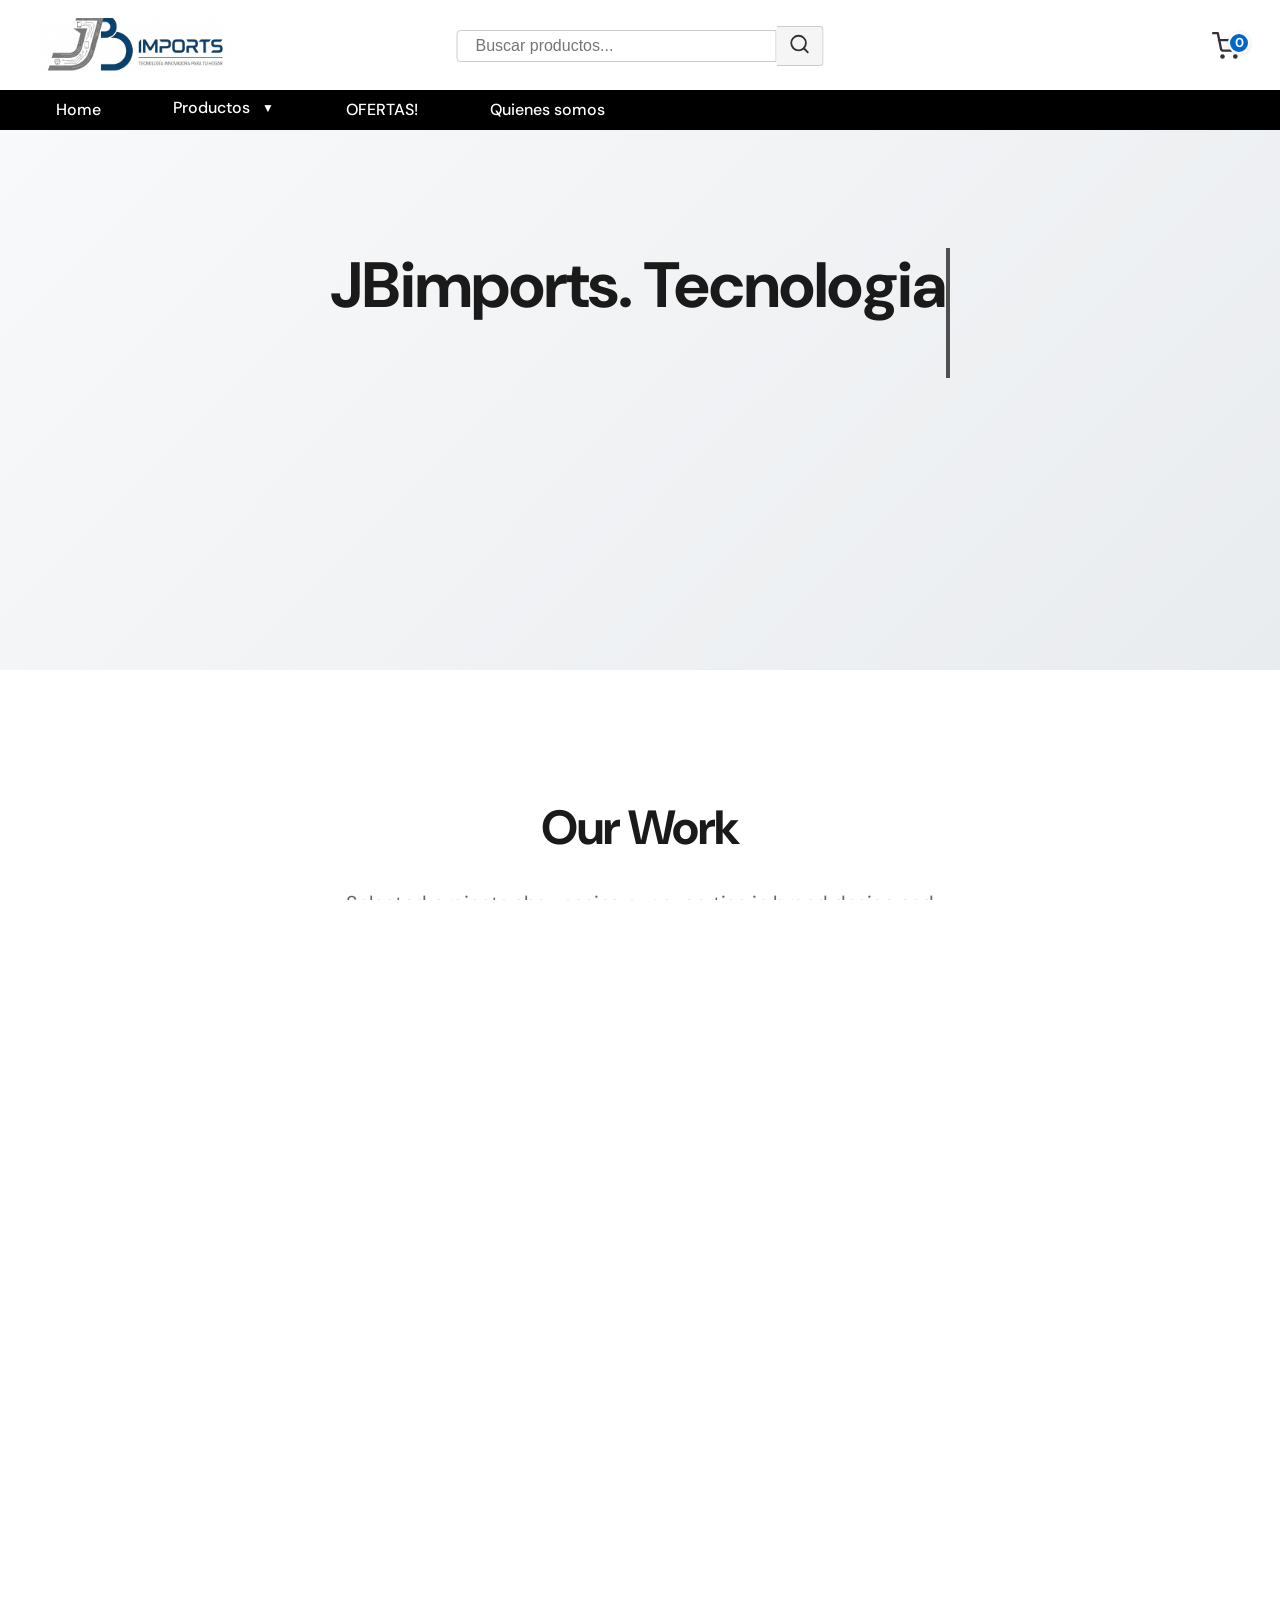
==== index.html @ 5b698f26 "Primer commit: estructura inicial y menú mejorado" ====
<!DOCTYPE html>
<html lang="es">

<head>
    <meta charset="UTF-8">
    <meta name="viewport" content="width=device-width, initial-scale=1.0">
    <title>JBimports - Tecnología en tus manos</title>
    <link rel="stylesheet" href="https://cdnjs.cloudflare.com/ajax/libs/normalize.css/8.0.1/normalize.min.css">
    <link rel="stylesheet" href="https://fonts.googleapis.com/css2?family=DM+Sans:wght@400;500;700&display=swap">
    <!-- AOS - Animate On Scroll Library -->
    <link rel="stylesheet" href="https://cdnjs.cloudflare.com/ajax/libs/aos/2.3.4/aos.min.css" />
    <link rel="stylesheet" href="./assets/css/custom-extracted.css">
</head>

<body>
    <!-- Header -->
    <header>
        <div class="header-top">
            <div class="logo" style="overflow: hidden; height: 56px; display: flex; align-items: center;">
                <img src="./assets/img/logotest5.png" alt="Logo Test" style="height: 190px; max-width: 100%;">
            </div>
            <form class="search-bar" action="#" method="get">
                <input type="text" placeholder="Buscar productos..." name="q">
                <button type="submit" aria-label="Buscar">
                    <svg width="22" height="22" viewBox="0 0 24 24" fill="none" stroke="#333" stroke-width="2" stroke-linecap="round" stroke-linejoin="round"><circle cx="11" cy="11" r="8"></circle><line x1="21" y1="21" x2="16.65" y2="16.65"></line></svg>
                </button>
            </form>
            <div class="cart-icon">
                <svg width="28" height="28" viewBox="0 0 24 24" fill="none" stroke="#333" stroke-width="2" stroke-linecap="round" stroke-linejoin="round"><circle cx="9" cy="21" r="1"></circle><circle cx="20" cy="21" r="1"></circle><path d="M1 1h4l2.68 13.39a2 2 0 0 0 2 1.61h9.72a2 2 0 0 0 2-1.61l1.38-7.39H6"></path></svg>
                <span class="cart-count">0</span>
            </div>
        </div>
        <div class="header-nav">
            <nav class="nav-primary">
                <a href="#home">Home</a>
                <div class="dropdown">
                    <button class="dropbtn">Productos <span class="arrow">▼</span></button>
                    <div class="dropdown-content">
                        <div class="dropdown-submenu">
                            <button class="submenu-btn">Apple <span class="arrow">▶</span></button>
                            <div class="submenu-content">
                                <a href="#">Iphone</a>
                                <a href="#">Macbook</a>
                                <a href="#">Watch</a>
                            </div>
                        </div>
                        <div class="dropdown-submenu">
                            <button class="submenu-btn">Celulares <span class="arrow">▶</span></button>
                            <div class="submenu-content">
                                <a href="#">Samsung</a>
                                <a href="#">Motorola</a>
                                <a href="#">Xiaomi</a>
                                <a href="#">Realme</a>
                            </div>
                        </div>
                        <a href="#">Smart Home</a>
                        <a href="#">Parlantes</a>
                        <a href="#">Auriculares</a>
                        <a href="#">Consolas y videojuegos</a>
                    </div>
                </div>
                <a href="#services">OFERTAS!</a>
                <a href="#blog">Quienes somos</a>
            </nav>
        </div>
    </header>

    <!-- Hero Section -->
    <section class="hero" id="home">
        <div class="hero-content">
            <h1 id="typewriter-text" class="typewriter"></h1>
            <p id="hero-paragraph" style="opacity: 0; transform: translateY            const text = "JBimports. Tecnologia al alcance de todos.;(40px);"">Designing brands people remember</p>
            <a href="#contact" id="hero-button" class="cta-button" style="opacity: 0; transform: translateY(40px);">Let's talk</a>
        </div>
    </section>

    <!-- Projects Section -->
    <section class="projects" id="work">
        <div class="projects-header animate-on-scroll" data-aos="fade-up" data-aos-duration="1000">
            <h2>Our Work</h2>
            <p>Selected projects showcasing our expertise in brand design and digital experiences</p>
        </div>

        <div class="projects-grid">
            <div class="project-card animate-on-scroll" data-aos="fade-up" data-aos-duration="1000" data-aos-delay="100">
                <div class="project-image">
                    <img src="./assets/img/GTLZI55ZGVE3VCFVPSIBCPXTRE.webp" alt="Project">
                </div>
                <div class="project-info">
                    <div class="project-details">
                        <div class="project-category">Brand</div>
                        <h3>Visa Ready</h3>
                    </div>
                    <a href="#" class="project-link">See Full Case</a>
                </div>
            </div>

            <div class="project-card animate-on-scroll" data-aos="fade-up" data-aos-duration="1000" data-aos-delay="200">
                <div class="project-image">
                    <img src="./assets/img/JBLBoombox3Lifestyle01904x560px-(5014).webp" alt="Project">
                </div>
                <div class="project-info">
                    <div class="project-details">
                        <div class="project-category">Brand</div>
                        <h3>Salvio</h3>
                    </div>
                    <a href="#" class="project-link">See Full Case</a>
                </div>
            </div>

            <div class="project-card animate-on-scroll" data-aos="fade-up" data-aos-duration="1000" data-aos-delay="300">
                <div class="project-image">
                    <img src="./assets/img/productos-apple.webp" alt="Project">
                </div>
                <div class="project-info">
                    <div class="project-details">
                        <div class="project-category">Brand</div>
                        <h3>Exeed</h3>
                    </div>
                    <a href="#" class="project-link">See Full Case</a>
                </div>
            </div>

            <div class="project-card animate-on-scroll" data-aos="fade-up" data-aos-duration="1000" data-aos-delay="400">
                <div class="project-image">
                    <img src="./assets/img/xiaomi-14t.webp" alt="Project">
                </div>
                <div class="project-info">
                    <div class="project-details">
                        <div class="project-category">UX/UI</div>
                        <h3>Visa Card Lab</h3>
                    </div>
                    <a href="#" class="project-link">See Full Case</a>
                </div>
            </div>
        </div>
    </section>

    <!-- CTA Section -->
    <section class="cta-section">
        <h2 class="animate-on-scroll" data-aos="fade-up" data-aos-duration="1000">Ready to create something amazing?</h2>
        <a href="#contact" class="cta-button animate-on-scroll" data-aos="fade-up" data-aos-duration="1000" data-aos-delay="200">Let's Talk</a>
    </section>

    <!-- Logos Marquee -->
    <section class="logos-marquee">
        <div class="logos-container">
            <div class="logos-track">
                <!-- First set of logos -->
                <div class="logo-item">
                    <img src="assets/img/apple-icon.png" alt="Visa">
                </div>
                <div class="logo-item">
                    <img src="assets/img/jbl-2-logo-png-transparent.webp" alt="Mastercard">
                </div>
                <div class="logo-item">
                    <img src="assets/img/5699546321769097351706x1280.webp" alt="American Express">
                </div>
                <div class="logo-item">
                    <img src="assets/img/images.webp" alt="PayPal">
                </div>
                <div class="logo-item">
                    <img src="assets/img/Realmelogo.webp" alt="Stripe">
                </div>
                <div class="logo-item">
                    <img src="assets/img/66964.webp" alt="Apple Pay">
                </div>
                <!-- Duplicate set for seamless loop -->
                <div class="logo-item">
                    <img src="assets/img/apple-icon.png" alt="Visa">
                </div>
                <div class="logo-item">
                    <img src="assets/img/jbl-2-logo-png-transparent.webp" alt="Mastercard">
                </div>
                <div class="logo-item">
                    <img src="assets/img/5699546321769097351706x1280.webp" alt="American Express">
                </div>
                <div class="logo-item">
                    <img src="assets/img/images.webp" alt="PayPal">
                </div>
                <div class="logo-item">
                    <img src="assets/img/Realmelogo.webp" alt="Stripe">
                </div>
                <div class="logo-item">
                    <img src="assets/img/66964.webp" alt="Apple Pay">
                </div>
            </div>
        </div>
    </section>

    <!-- Footer -->
    <footer id="contact">
        <div class="footer-content">
            <div class="footer-section animate-on-scroll">
                <h4>Need Help?</h4>
                <p>We would love to hear from you. Get in touch with our team and let's create something great together.</p>
            </div>
            <div class="footer-section animate-on-scroll">
                <h4>Quick Links</h4>
                <ul>
                    <li><a href="#home">Home</a></li>
                    <li><a href="#work">Productos</a></li>
                    <li><a href="#services">Quienes somos</a></li>
                    <li><a href="#blog">Contacto</a></li>
                    <li><a href="#">Join Us</a></li>
                </ul>
            </div>
            <div class="footer-section animate-on-scroll">
                <h4>Services</h4>
                <ul>
                    <li><a href="#">Brand Design</a></li>
                    <li><a href="#">UX/UI Design</a></li>
                    <li><a href="#">Web Development</a></li>
                    <li><a href="#">Digital Strategy</a></li>
                </ul>
            </div>
        </div>

        <div class="footer-bottom">
            <p>&copy; JBimports 2026. Todos los derechos reservados.</p>
            <div class="social-links">
                <a href="https://linkedin.com" target="_blank">LinkedIn</a>
                <a href="https://instagram.com" target="_blank">Instagram</a>
                <a href="https://twitter.com" target="_blank">Twitter</a>
            </div>
        </div>
    </footer>

    <script src="https://cdnjs.cloudflare.com/ajax/libs/aos/2.3.4/aos.min.js"></script>
    <script src="./assets/js/custom-extracted.js"></script>
</body>

</html>
---- assets/css/custom-extracted.css ----
/* Estilos personalizados extraídos de index2.html */

* {
    margin: 0;
    padding: 0;
    box-sizing: border-box;
}

html, body {
    width: 100%;
    height: 100%;
    overflow-x: hidden;
}

body {
    font-family: 'DM Sans', sans-serif;
    background: #ffffff;
    color: #1a1a1a;
    line-height: 1.6;
    font-size: 18px;
}

/* ==================== Header ==================== */
header {
    width: 100%;
    position: sticky;
    top: 0;
    z-index: 100;
}

.header-top {
    background: #fff;
    width: 100%;
    padding: 18px 40px 16px 40px;
    display: flex;
    align-items: center;
    box-shadow: 0 1px 2px rgba(0,0,0,0.03);
    gap: 24px;
    position: relative;
}
.header-top .logo {
    flex: 0 0 auto;
}
.search-bar {
    position: absolute;
    left: 50%;
    transform: translateX(-50%);
    display: flex;
    align-items: center;
    max-width: 400px;
    margin: 0;
}
.search-bar input {
    padding: 6px 18px;
    border: 1px solid #ccc;
    border-radius: 4px 0 0 4px;
    font-size: 16px;
    outline: none;
    width: 320px;
}
.search-bar button {
    padding: 6px 12px;
    border: 1px solid #ccc;
    border-left: none;
    background: #f5f5f5;
    border-radius: 0 4px 4px 0;
    font-size: 16px;
    cursor: pointer;
}
.cart-icon {
    flex: 0 0 auto;
    margin-left: auto;
    font-size: 24px;
    color: #333;
    display: flex;
    align-items: center;
    position: relative;
}
.cart-icon .cart-count {
    position: absolute;
    top: 0px;
    right: -10px;
    background: #0066cc;
    color: #fff;
    font-size: 13px;
    font-weight: bold;
    border-radius: 50%;
    width: 22px;
    height: 22px;
    display: flex;
    align-items: center;
    justify-content: center;
    box-shadow: 0 1px 4px rgba(0,0,0,0.12);
    border: 2px solid #fff;
    z-index: 1;
}
}
}
.header-top .logo {
    margin-left: 0;
}

.header-nav {
    background: #000;
    width: 100%;
    padding: 0 40px;
    display: flex;
    align-items: center;
    min-height: 40px;
}

header.scrolled {
    background: rgba(0, 0, 0, 0.85);
    backdrop-filter: blur(10px);
}

header.scrolled .nav-primary a {
    color: #ffffff;
}

header.scrolled .logo {
    color: #ffffff;
}

header .nav-primary {
    display: flex;
    gap: 40px;
}

header .logo {
    display: flex;
}

header .cta-button {
    display: none;
}
.header-left {
    display: flex;
    align-items: center;
    gap: 40px;
}
.logo {
    font-size: 24px;
    font-weight: 700;
    letter-spacing: -0.5px;
    display: flex;
    align-items: center;
}

.logo-text {
    font-size: 32px;
    font-weight: 700;
    letter-spacing: -0.5px;
    display: flex;
    align-items: center;
    gap: 8px;
}

.logo-imports {
    color: #0066cc;
    font-weight: 700;
}

.nav-primary {
    display: flex;
    gap: 32px;
    list-style: none;
    background: transparent;
    border-radius: 0;
    padding: 0;
}

.nav-primary a {
    text-decoration: none;
    color: #fff;
    font-weight: 500;
    font-family: 'DM Sans', sans-serif;
    transition: background 0.3s, color 0.3s;
    font-size: 16px;
    padding: 6px 16px;
    border-radius: 4px;
}

.nav-primary a:hover {
    background: #000;
    color: #fff;
}

/* Dropdown menu styles */
.dropdown {
    position: relative;
    display: inline-block;
}
.dropbtn {
    background: none;
    color: #fff;
    border: none;
    font-size: 16px;
    font-weight: 500;
    font-family: 'DM Sans', sans-serif;
    padding: 6px 16px;
    border-radius: 4px;
    cursor: pointer;
    transition: background 0.3s, color 0.3s;
    outline: none;
    display: flex;
    align-items: center;
    gap: 6px;
}
.dropbtn:hover, .dropdown:hover .dropbtn {
    background: #222;
    color: #fff;
}
.dropdown-content {
    display: none;
    position: absolute;
    background: #fff;
    min-width: 220px;
    box-shadow: 0 8px 24px rgba(0,0,0,0.15);
    border-radius: 8px;
    z-index: 1000;
    top: 110%;
    left: 0;
    padding: 12px 0;
    animation: dropdownFadeIn 0.3s;
}
.dropdown:hover .dropdown-content {
    display: block;
}
.dropdown-content a, .dropdown-content .submenu-btn {
    color: #222;
    padding: 10px 24px;
    text-decoration: none;
    display: block;
    font-size: 15px;
    background: none;
    border: none;
    width: 100%;
    text-align: left;
    cursor: pointer;
    transition: background 0.2s, color 0.2s;
    border-radius: 4px;
    font-family: 'DM Sans', sans-serif;
    font-weight: 500;
}
.dropdown-content a:hover, .dropdown-content .submenu-btn:hover {
    background: #f0f0f0;
    color: #0066cc;
}
.arrow {
    font-size: 12px;
    margin-left: 6px;
}
/* Submenu styles */
.dropdown-submenu {
    position: relative;
}
.submenu-btn {
    display: flex;
    align-items: center;
    justify-content: space-between;
    width: 100%;
    background: none;
    border: none;
    color: #222;
    font-size: 15px;
    padding: 10px 24px;
    cursor: pointer;
    border-radius: 4px;
    transition: background 0.2s, color 0.2s;
}
.submenu-content {
    display: none;
    position: absolute;
    left: 100%;
    top: 0;
    min-width: 200px;
    background: #fff;
    box-shadow: 0 8px 24px rgba(0,0,0,0.12);
    border-radius: 8px;
    z-index: 1100;
    padding: 8px 0;
    animation: dropdownFadeIn 0.3s;
}
.dropdown-submenu:hover > .submenu-content {
    display: block;
}
@keyframes dropdownFadeIn {
    from { opacity: 0; transform: translateY(10px); }
    to { opacity: 1; transform: translateY(0); }
}

.cta-button {
    background: #1a1a1a;
    color: #ffffff;
    padding: 12px 30px;
    border: none;
    border-radius: 4px;
    cursor: pointer;
    font-weight: 600;
    font-size: 16px;
    transition: all 0.3s ease;
    text-decoration: none;
    display: inline-block;
}

.cta-button:hover {
    background: #333333;
    transform: translateY(-2px);
}

/* ==================== Hero Section ==================== */
.hero {
    display: flex;
    align-items: center;
    justify-content: center;
    padding: 60px 60px 60px 60px;
    min-height: 60vh;
    background: linear-gradient(135deg, #f8f9fa 0%, #e9ecef 100%);
    text-align: center;
}

.hero-content {
    max-width: 900px;
}

.hero-content h1 {
    font-size: 64px;
    font-weight: 700;
    line-height: 1.2;
    margin-bottom: 30px;
    letter-spacing: -1px;
}

.hero-content p {
    font-size: 24px;
    color: #666666;
    margin-bottom: 50px;
    line-height: 1.4;
    font-weight: 500;
}

.hero-content .cta-button {
    font-size: 18px;
    padding: 16px 40px;
}

.hero-image {
    display: none;
}

/* ==================== Projects Grid ==================== */
.projects {
    padding: 120px 60px;
    background: #ffffff;
}

.projects-header {
    text-align: center;
    margin-bottom: 80px;
}

.projects-header h2 {
    font-size: 48px;
    font-weight: 700;
    margin-bottom: 20px;
    letter-spacing: -1px;
}

.projects-header p {
    font-size: 20px;
    color: #666666;
    max-width: 600px;
    margin: 0 auto;
}

.projects-grid {
    display: grid;
    grid-template-columns: 1fr 1fr;
    gap: 40px;
    margin-bottom: 60px;
}

.project-card {
    cursor: pointer;
    transition: all 0.3s ease;
    position: relative;
    overflow: hidden;
    opacity: 0;
    transform: translateY(40px);
}

.project-card.in-view {
    opacity: 1;
    transform: translateY(0);
}

.project-card.in-view:hover {
    transform: translateY(-10px);
}

.project-image {
    width: 100%;
    height: 400px;
    background: #e0e0e0;
    border-radius: 8px;
    overflow: hidden;
    margin-bottom: 30px;
}

.project-image img {
    width: 100%;
    height: 100%;
    object-fit: cover;
    transition: transform 0.3s ease;
}

.project-card:hover .project-image img {
    transform: scale(1.05);
}

.project-info {
    display: flex;
    justify-content: space-between;
    align-items: flex-start;
    gap: 20px;
}

.project-details h3 {
    font-size: 32px;
    font-weight: 700;
    margin-bottom: 12px;
    letter-spacing: -0.5px;
}

.project-category {
    font-size: 14px;
    color: #999999;
    text-transform: uppercase;
    letter-spacing: 1.5px;
    font-weight: 600;
    margin-bottom: 20px;
}

.project-link {
    font-size: 16px;
    color: #1a1a1a;
    text-decoration: none;
    font-weight: 600;
    border-bottom: 2px solid #1a1a1a;
    padding-bottom: 4px;
    transition: all 0.3s ease;
    white-space: nowrap;
}

.project-link:hover {
    border-bottom-color: transparent;
    transform: translateX(4px);
}

/* ==================== CTA Section ==================== */
.cta-section {
    padding: 100px 60px;
    background: #f9f9f9;
    text-align: center;
    border-top: 1px solid #e0e0e0;
}

.cta-section h2 {
    font-size: 56px;
    font-weight: 700;
    margin-bottom: 50px;
    letter-spacing: -1px;
}

/* ==================== Footer ==================== */
footer {
    background: #1a1a1a;
    color: #ffffff;
    padding: 80px 60px;
}

.footer-content {
    display: grid;
    grid-template-columns: 2fr 1fr 1fr;
    gap: 60px;
    margin-bottom: 60px;
}

.footer-section h4 {
    font-size: 14px;
    font-weight: 700;
    text-transform: uppercase;
    letter-spacing: 1.5px;
    margin-bottom: 30px;
    color: #ffffff;
}

.footer-section:nth-child(2) h4,
.footer-section:nth-child(3) h4 {
    font-size: 12px;
    letter-spacing: 1.2px;
    margin-bottom: 20px;
}

.footer-section ul {
    list-style: none;
}

.footer-section ul li {
    margin-bottom: 15px;
}

.footer-section:nth-child(2) ul li,
.footer-section:nth-child(3) ul li {
    margin-bottom: 12px;
}

.footer-section:nth-child(2) a,
.footer-section:nth-child(3) a {
    font-size: 13px;
}

.footer-section a {
    color: #999999;
    text-decoration: none;
    font-size: 14px;
    transition: color 0.3s ease;
}

.footer-section a:hover {
    color: #ffffff;
}

.footer-form {
    display: grid;
    gap: 15px;
}

.footer-form input,
.footer-form textarea {
    background: transparent;
    border: 1px solid #333333;
    color: #ffffff;
    padding: 12px;
    font-family: 'DM Sans', sans-serif;
    font-size: 14px;
    border-radius: 4px;
    transition: border-color 0.3s ease;
}

.footer-form input::placeholder,
.footer-form textarea::placeholder {
    color: #666666;
}

.footer-form input:focus,
.footer-form textarea:focus {
    outline: none;
    border-color: #ffffff;
}

.footer-form button {
    background: #ffffff;
    color: #1a1a1a;
    border: none;
    padding: 12px;
    border-radius: 4px;
    font-weight: 700;
    cursor: pointer;
    transition: all 0.3s ease;
    font-size: 14px;
}

.footer-form button:hover {
    background: #e0e0e0;
}

.footer-bottom {
    border-top: 1px solid #333333;
    padding-top: 30px;
    display: flex;
    justify-content: space-between;
    align-items: center;
    font-size: 14px;
    color: #666666;
}

.social-links {
    display: flex;
    gap: 20px;
}

.social-links a {
    color: #666666;
    text-decoration: none;
    transition: color 0.3s ease;
}

.social-links a:hover {
    color: #ffffff;
}

/* ==================== Animations ==================== */
@keyframes fadeInUp {
    from {
        opacity: 0;
        transform: translateY(40px);
    }
    to {
        opacity: 1;
        transform: translateY(0);
    }
}

@keyframes fadeIn {
    from {
        opacity: 0;
    }
    to {
        opacity: 1;
    }
}

@keyframes slideInUp {
    from {
        opacity: 0;
        transform: translateY(60px);
    }
    to {
        opacity: 1;
        transform: translateY(0);
    }
}

/* ==================== Typewriter Effect ==================== */
.typewriter {
    white-space: normal;
    display: block;
    font-size: 64px;
    font-weight: 700;
    line-height: 1.2;
    margin-bottom: 30px;
    letter-spacing: -1px;
    min-height: 130px;
}

.typewriter.typing {
    border-right: 4px solid rgba(26, 26, 26, 0.75);
    animation: blink-cursor 0.75s step-end infinite;
}

@keyframes blink-cursor {
    0%, 50% {
        border-right-color: rgba(26, 26, 26, 0.75);
    }
    51%, 100% {
        border-right-color: transparent;
    }
}

/* ==================== AOS Custom Animations ==================== */
[data-aos="fade-up"] {
    opacity: 0;
    transform: translate3d(0, 40px, 0);
    transition: opacity 800ms cubic-bezier(0.25, 0.46, 0.45, 0.94), transform 800ms cubic-bezier(0.25, 0.46, 0.45, 0.94);
}

[data-aos="fade-up"].aos-animate {
    opacity: 1 !important;
    transform: translate3d(0, 0, 0) !important;
}

/* Fallback: show elements if AOS doesn't load */
html.no-js [data-aos],
body.no-js [data-aos] {
    opacity: 1 !important;
    transform: translate3d(0, 0, 0) !important;
}

/* Scroll Animation Classes */
.animate-on-scroll {
    opacity: 0;
    transform: translateY(40px);
    transition: opacity 0.8s ease, transform 0.8s ease;
}

.animate-on-scroll.in-view {
    opacity: 1;
    transform: translateY(0);
}

/* Staggered delays for project cards */
.project-card:nth-child(1) {
    transition-delay: 0s;
}

.project-card:nth-child(2) {
    transition-delay: 0.1s;
}

.project-card:nth-child(3) {
    transition-delay: 0.2s;
}

.project-card:nth-child(4) {
    transition-delay: 0.3s;
}

header {
    animation: fadeIn 0.8s ease 0s both;
}

.projects-header {
    /* Usa animate-on-scroll via scroll observer */
    opacity: 1;
}

.cta-section h2 {
    animation: none;
}

.cta-section .cta-button {
    animation: none;
}
@media (max-width: 1024px) {
    header {
        padding: 30px 40px;
    }

    .nav-primary {
        gap: 20px;
    }

    .hero {
        padding: 60px 40px;
        gap: 40px;
    }

    .hero-content h1 {
        font-size: 48px;
    }

    .projects {
        padding: 80px 40px;
    }

    .projects-grid {
        grid-template-columns: 1fr;
    }

    .footer-content {
        grid-template-columns: 1fr 1fr 1fr;
        gap: 40px;
    }

    .logos-marquee {
        padding: 50px 0;
    }

    .logo-item {
        width: 180px;
    }

    .logo-item img {
        max-width: 110px;
    }

    .footer-bottom {
        flex-direction: column;
        gap: 20px;
        text-align: center;
    }
}
/* ==================== Logos Marquee ==================== */
.logos-marquee {
    background: #ffffff;
    padding: 60px 0;
    border-top: 1px solid #e0e0e0;
    border-bottom: 1px solid #e0e0e0;
    overflow: hidden;
}

.logos-container {
    width: 100%;
    overflow: hidden;
}

.logos-track {
    display: flex;
    animation: scrollLogos 30s linear infinite;
    width: calc(200px * 12); /* 6 logos * 2 sets */
}

.logo-item {
    flex-shrink: 0;
    width: 200px;
    height: 60px;
    display: flex;
    align-items: center;
    justify-content: center;
    opacity: 0.7;
    transition: opacity 0.3s ease;
}

.logo-item:hover {
    opacity: 1;
}

.logo-item img {
    max-width: 120px;
    max-height: 60px;
    object-fit: contain;
    filter: grayscale(100%);
    transition: filter 0.3s ease;
}

.logo-item:hover img {
    filter: grayscale(0%);
}

@keyframes scrollLogos {
    0% {
        transform: translateX(0);
    }
    100% {
        transform: translateX(-50%);
    }
}
@media (max-width: 768px) {
    header {
        flex-direction: column;
        gap: 20px;
        padding: 20px;
        text-align: center;
    }

    .nav-primary {
        display: none;
    }

    .hero {
        padding: 40px 20px;
        min-height: auto;
    }

    .hero-content h1 {
        font-size: 36px;
    }

    .hero-content p {
        font-size: 18px;
    }

    .hero-image {
        height: 300px;
    }

    .projects {
        padding: 60px 20px;
    }

    .projects-header h2 {
        font-size: 36px;
    }

    .project-details h3 {
        font-size: 24px;
    }

    .project-image {
        height: 250px;
        margin-bottom: 20px;
    }

    .project-info {
        flex-direction: column;
    }

    .cta-section {
        padding: 60px 20px;
    }

    .cta-section h2 {
        font-size: 36px;
    }

    footer {
        padding: 40px 20px;
    }

    .footer-content {
        grid-template-columns: 1fr;
    }

    .logos-marquee {
        padding: 40px 0;
    }

    .logo-item {
        width: 150px;
    }

    .logo-item img {
        max-width: 100px;
    }
}
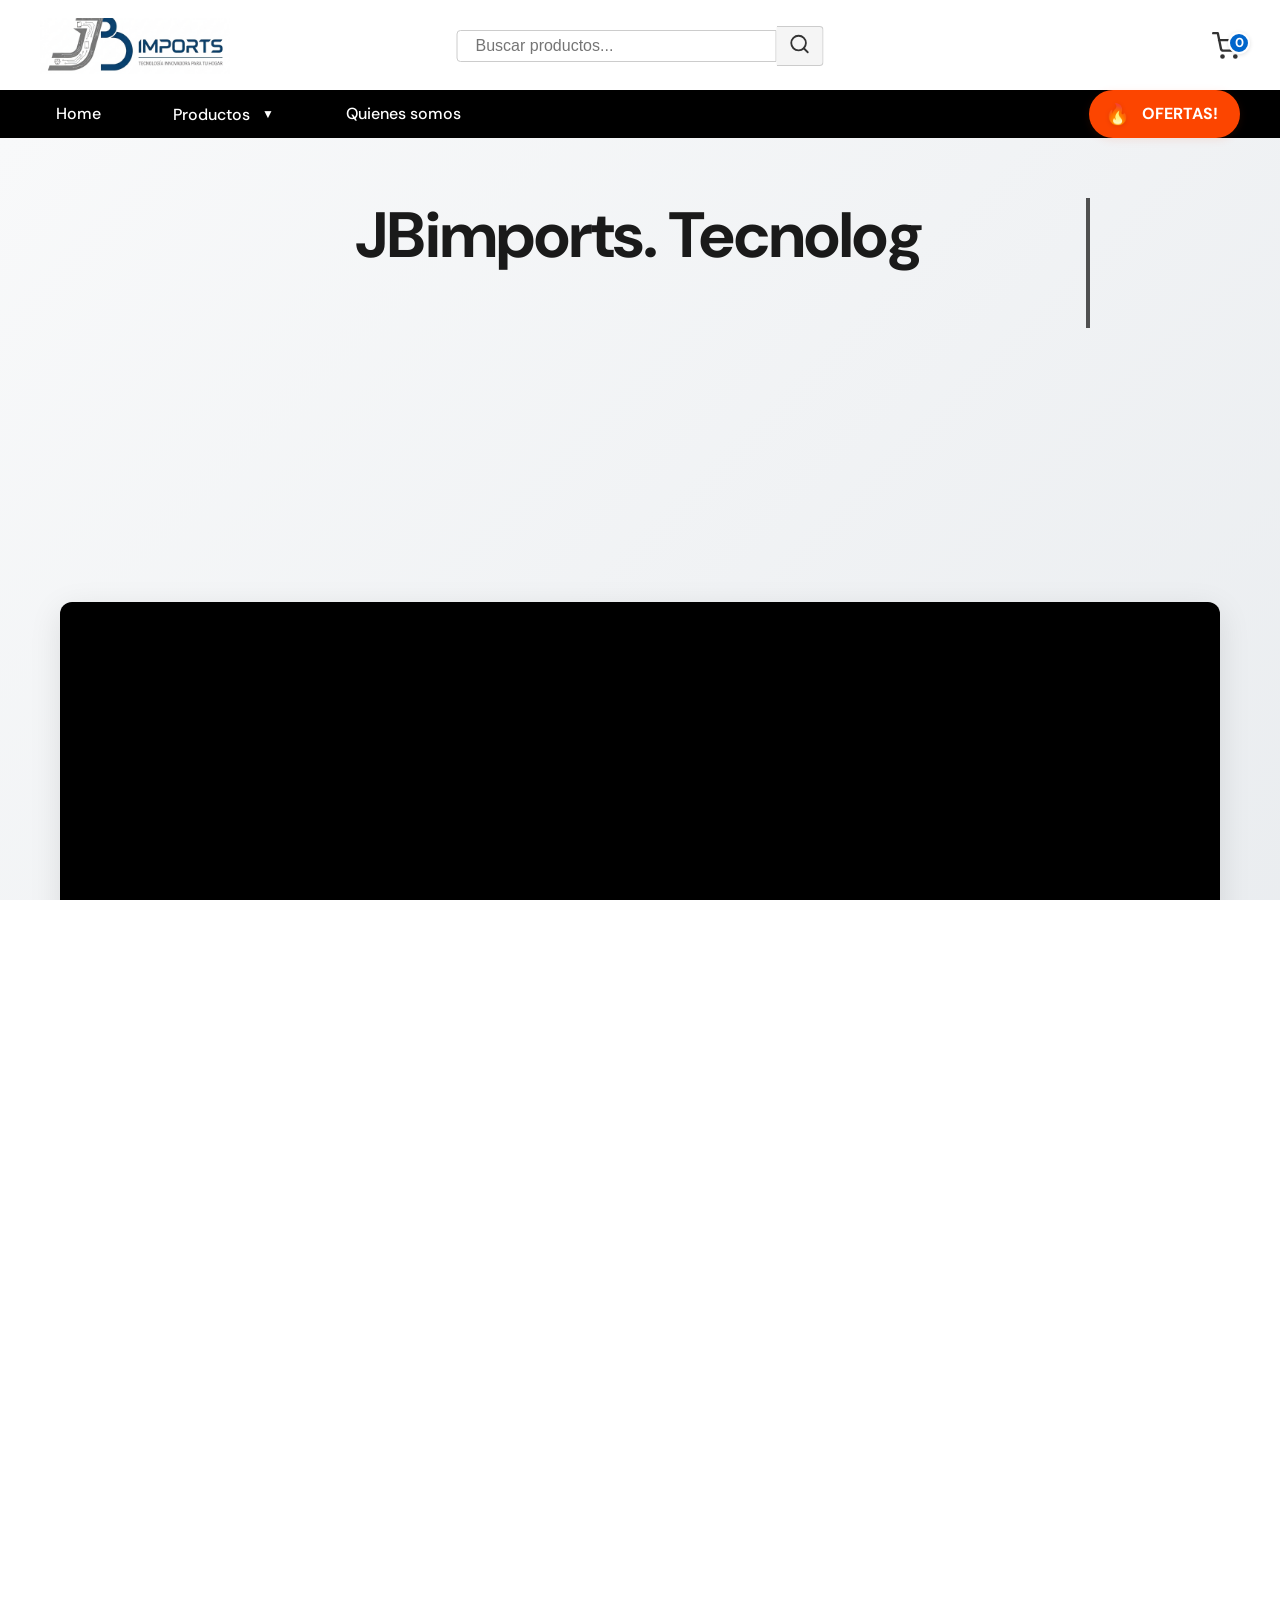
==== commit e415eba3: "Agregar slider de productos a hero section con rotacion automatica" ====
--- a/index.html
+++ b/index.html
@@ -59,8 +59,8 @@
                         <a href="#">Consolas y videojuegos</a>
                     </div>
                 </div>
-                <a href="#services">OFERTAS!</a>
-                <a href="#blog">Quienes somos</a>
+                <a href="#services">Quienes somos</a>
+                <a href="#blog" class="ofertas-btn"><span class="ofertas-fire">🔥</span>OFERTAS!</a>
             </nav>
         </div>
     </header>
@@ -69,8 +69,38 @@
     <section class="hero" id="home">
         <div class="hero-content">
             <h1 id="typewriter-text" class="typewriter"></h1>
-            <p id="hero-paragraph" style="opacity: 0; transform: translateY            const text = "JBimports. Tecnologia al alcance de todos.;(40px);"">Designing brands people remember</p>
+            <p id="hero-paragraph" style="opacity: 0; transform: translateY(40px);">Designing brands people remember</p>
             <a href="#contact" id="hero-button" class="cta-button" style="opacity: 0; transform: translateY(40px);">Let's talk</a>
+        </div>
+        
+        <!-- Hero Slider -->
+        <div class="hero-slider" id="heroSlider">
+            <div class="slider-container">
+                <div class="slider-slide fade">
+                    <img src="./assets/img/productos-apple.webp" alt="Productos Apple">
+                </div>
+                <div class="slider-slide fade">
+                    <img src="./assets/img/MacBookAirM410.webp" alt="MacBook Air">
+                </div>
+                <div class="slider-slide fade">
+                    <img src="./assets/img/JBLBoombox3Lifestyle01904x560px-(5014).webp" alt="JBL Boombox">
+                </div>
+                <div class="slider-slide fade">
+                    <img src="./assets/img/xiaomi-14t.webp" alt="Xiaomi 14T">
+                </div>
+                <div class="slider-slide fade">
+                    <img src="./assets/img/GTLZI55ZGVE3VCFVPSIBCPXTRE.webp" alt="Productos">
+                </div>
+            </div>
+            
+            <!-- Slider Dots -->
+            <div class="slider-dots">
+                <span class="dot active" onclick="currentSlide(1)"></span>
+                <span class="dot" onclick="currentSlide(2)"></span>
+                <span class="dot" onclick="currentSlide(3)"></span>
+                <span class="dot" onclick="currentSlide(4)"></span>
+                <span class="dot" onclick="currentSlide(5)"></span>
+            </div>
         </div>
     </section>
 
--- a/assets/css/custom-extracted.css
+++ b/assets/css/custom-extracted.css
@@ -168,6 +168,8 @@
     background: transparent;
     border-radius: 0;
     padding: 0;
+    width: 100%;
+    align-items: center;
 }
 
 .nav-primary a {
@@ -290,6 +292,47 @@
     to { opacity: 1; transform: translateY(0); }
 }
 
+.ofertas-btn {
+    background: #fc4500 !important;
+    color: #fff !important;
+    border-radius: 24px !important;
+    padding: 8px 22px 8px 16px !important;
+    font-weight: 700 !important;
+    box-shadow: 0 2px 8px rgba(252,69,0,0.10) !important;
+    display: flex !important;
+    align-items: center !important;
+    gap: 8px !important;
+    font-size: 16px !important;
+    border: none !important;
+    transition: transform 0.3s cubic-bezier(0.34, 1.56, 0.64, 1), box-shadow 0.3s !important;
+    position: relative !important;
+    z-index: 1;
+    margin-left: auto !important;
+}
+.ofertas-btn:hover {
+    background: #ff5e1a !important;
+    color: #fff !important;
+    box-shadow: 0 4px 16px rgba(252,69,0,0.25) !important;
+    transform: scale(1.1);
+}
+.ofertas-fire {
+    font-size: 20px;
+    margin-right: 4px;
+    vertical-align: middle;
+    filter: drop-shadow(0 1px 2px rgba(0,0,0,0.10));
+}
+@keyframes pulse-glow {
+    0% {
+        box-shadow: 0 2px 8px rgba(252,69,0,0.10), 0 0 0 0 rgba(252,69,0,0.4);
+    }
+    50% {
+        box-shadow: 0 2px 8px rgba(252,69,0,0.10), 0 0 0 10px rgba(252,69,0,0);
+    }
+    100% {
+        box-shadow: 0 2px 8px rgba(252,69,0,0.10), 0 0 0 0 rgba(252,69,0,0);
+    }
+}
+
 .cta-button {
     background: #1a1a1a;
     color: #ffffff;
@@ -318,10 +361,14 @@
     min-height: 60vh;
     background: linear-gradient(135deg, #f8f9fa 0%, #e9ecef 100%);
     text-align: center;
+    position: relative;
+    flex-wrap: wrap;
 }
 
 .hero-content {
     max-width: 900px;
+    width: 100%;
+    margin-bottom: 60px;
 }
 
 .hero-content h1 {
@@ -338,6 +385,89 @@
     margin-bottom: 50px;
     line-height: 1.4;
     font-weight: 500;
+}
+
+/* Hero Slider Styles */
+.hero-slider {
+    position: relative;
+    width: 100%;
+    max-width: 100%;
+    margin-top: 40px;
+    border-radius: 12px;
+    overflow: hidden;
+    box-shadow: 0 8px 32px rgba(0,0,0,0.1);
+}
+
+.slider-container {
+    position: relative;
+    width: 100%;
+    height: 400px;
+    background: #000;
+}
+
+.slider-slide {
+    display: none;
+    width: 100%;
+    height: 100%;
+    overflow: hidden;
+}
+
+.slider-slide.fade {
+    animation: fade 1s ease-in-out;
+}
+
+.slider-slide img {
+    width: 100%;
+    height: 100%;
+    object-fit: cover;
+    transition: transform 0.5s ease;
+}
+
+.slider-slide:hover img {
+    transform: scale(1.05);
+}
+
+.slider-slide.active {
+    display: block;
+}
+
+@keyframes fade {
+    from {
+        opacity: 0;
+    }
+    to {
+        opacity: 1;
+    }
+}
+
+/* Slider Dots */
+.slider-dots {
+    position: absolute;
+    bottom: 20px;
+    left: 50%;
+    transform: translateX(-50%);
+    display: flex;
+    gap: 12px;
+    z-index: 10;
+}
+
+.dot {
+    width: 12px;
+    height: 12px;
+    border-radius: 50%;
+    background: rgba(255,255,255,0.5);
+    cursor: pointer;
+    transition: background 0.3s ease, transform 0.3s ease;
+}
+
+.dot:hover {
+    background: rgba(255,255,255,0.8);
+    transform: scale(1.2);
+}
+
+.dot.active {
+    background: #fc4500;
+    transform: scale(1.3);
 }
 
 .hero-content .cta-button {
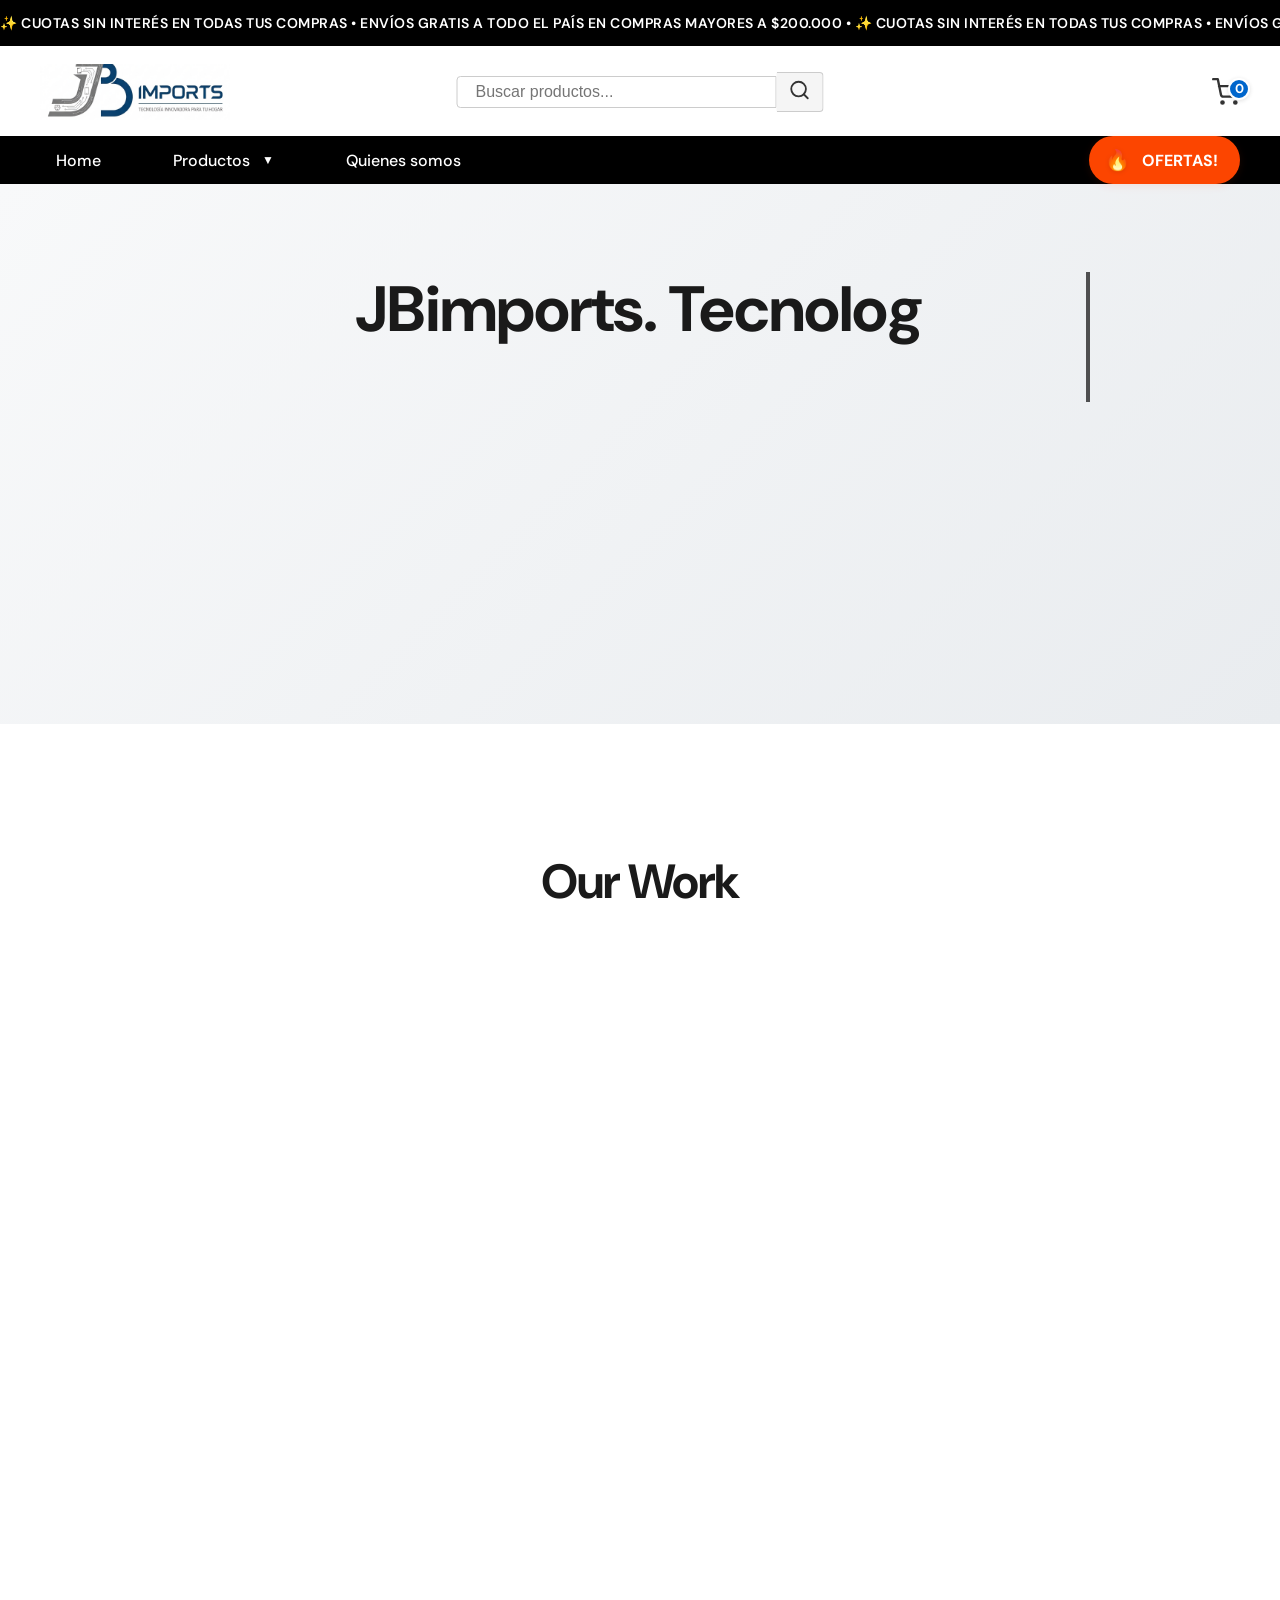
==== commit 444c469f: "Agregar marquesina promocional en top de la pagina" ====
--- a/index.html
+++ b/index.html
@@ -13,6 +13,13 @@
 </head>
 
 <body>
+    <!-- Marquesina Promocional -->
+    <div class="marquesina">
+        <div class="marquesina-content">
+            <span class="marquesina-text">✨ CUOTAS SIN INTERÉS EN TODAS TUS COMPRAS • ENVÍOS GRATIS A TODO EL PAÍS EN COMPRAS MAYORES A $200.000 • ✨ CUOTAS SIN INTERÉS EN TODAS TUS COMPRAS • ENVÍOS GRATIS A TODO EL PAÍS EN COMPRAS MAYORES A $200.000 • </span>
+        </div>
+    </div>
+    
     <!-- Header -->
     <header>
         <div class="header-top">
--- a/assets/css/custom-extracted.css
+++ b/assets/css/custom-extracted.css
@@ -20,11 +20,44 @@
     font-size: 18px;
 }
 
+/* ==================== Marquesina Promocional ==================== */
+.marquesina {
+    background: #000000;
+    width: 100%;
+    overflow: hidden;
+    padding: 12px 0;
+    z-index: 999;
+}
+
+.marquesina-content {
+    display: flex;
+    animation: scroll-left 30s linear infinite;
+    white-space: nowrap;
+}
+
+.marquesina-text {
+    font-size: 14px;
+    font-weight: 600;
+    color: #ffffff;
+    letter-spacing: 0.5px;
+    padding-right: 40px;
+    display: inline-block;
+}
+
+@keyframes scroll-left {
+    0% {
+        transform: translateX(100%);
+    }
+    100% {
+        transform: translateX(-100%);
+    }
+}
+
 /* ==================== Header ==================== */
 header {
     width: 100%;
     position: sticky;
-    top: 0;
+    top: 44px;
     z-index: 100;
 }
 
@@ -369,6 +402,13 @@
     max-width: 900px;
     width: 100%;
     margin-bottom: 60px;
+    opacity: 1;
+    transition: opacity 800ms ease-in-out;
+}
+
+.hero-content.fade-out {
+    opacity: 0;
+    pointer-events: none;
 }
 
 .hero-content h1 {
@@ -389,19 +429,30 @@
 
 /* Hero Slider Styles */
 .hero-slider {
-    position: relative;
-    width: 100%;
-    max-width: 100%;
-    margin-top: 40px;
+    position: absolute;
+    top: 0;
+    left: 0;
+    width: 100%;
+    height: 100%;
     border-radius: 12px;
     overflow: hidden;
-    box-shadow: 0 8px 32px rgba(0,0,0,0.1);
+    opacity: 0;
+    display: flex;
+    align-items: center;
+    justify-content: center;
+    transition: opacity 800ms ease-in-out;
+    pointer-events: none;
+}
+
+.hero-slider.active {
+    opacity: 1;
+    pointer-events: auto;
 }
 
 .slider-container {
     position: relative;
     width: 100%;
-    height: 400px;
+    height: 100%;
     background: #000;
 }
 
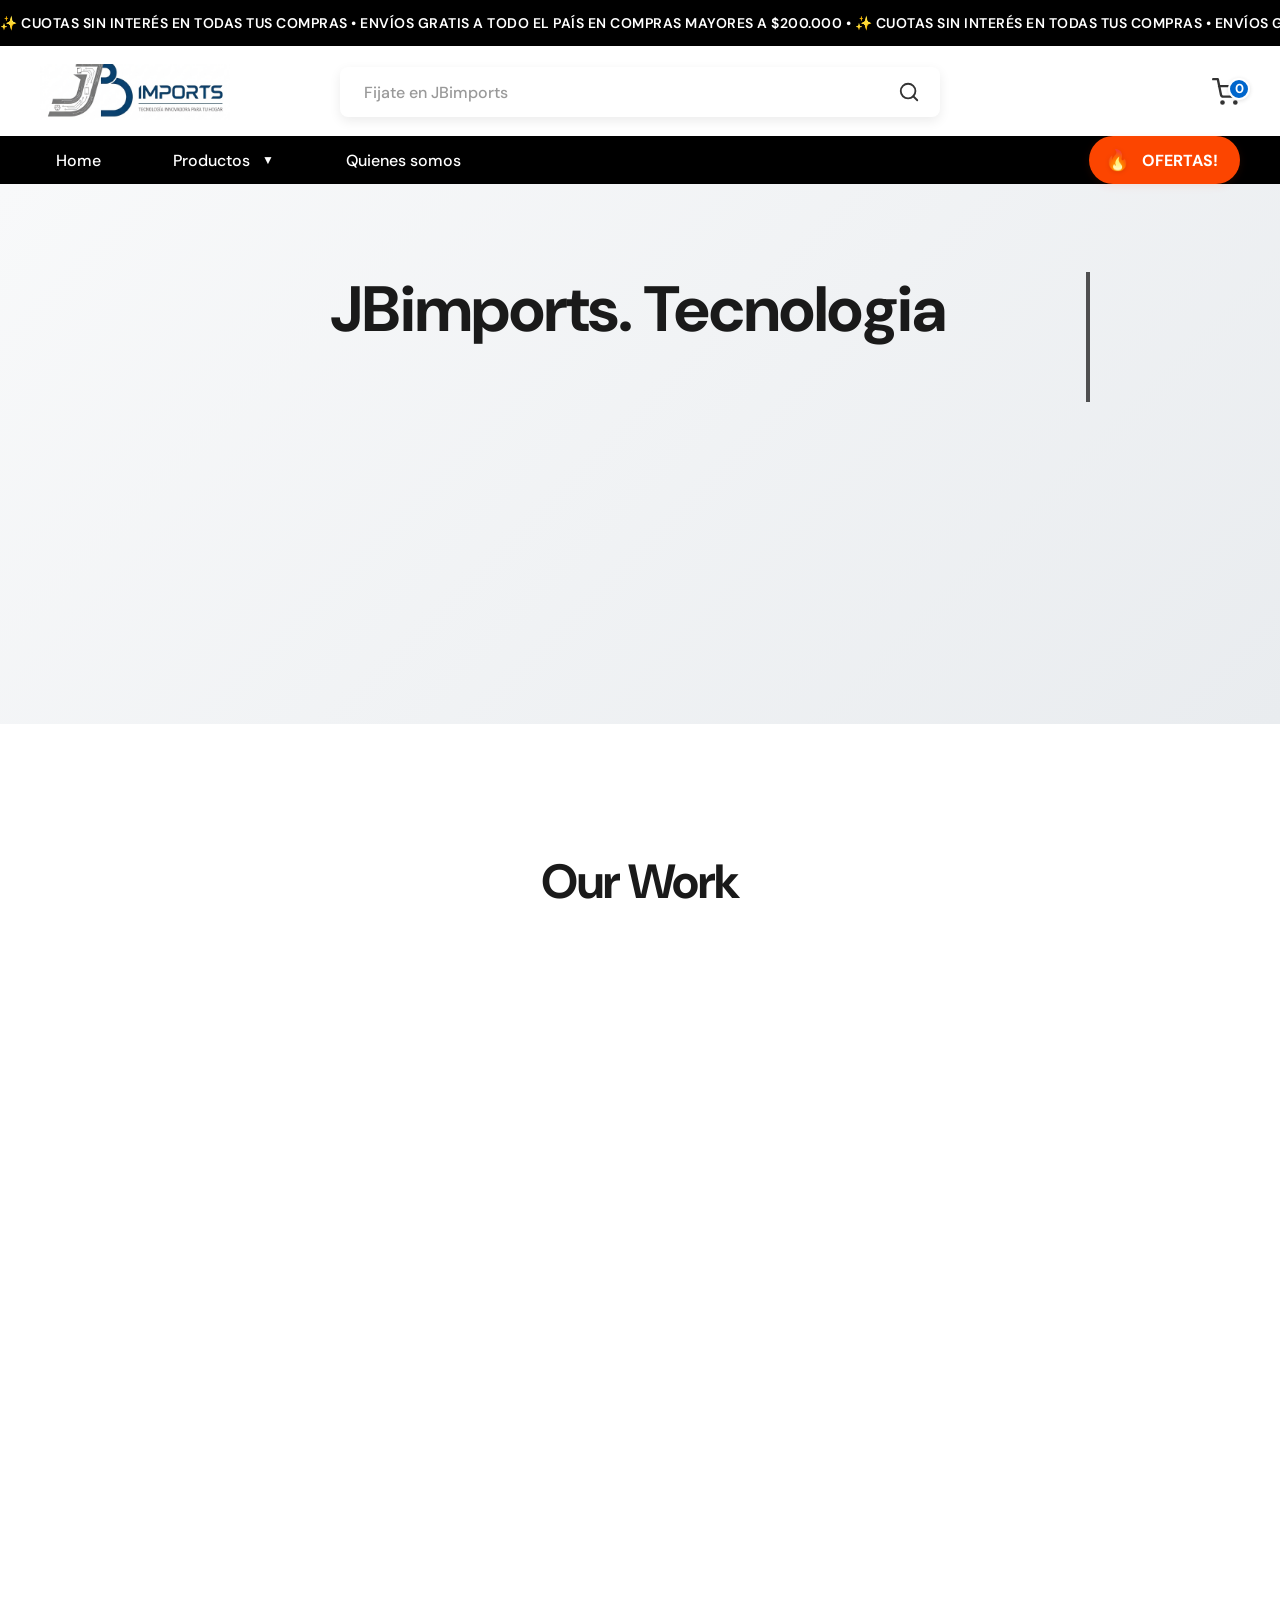
==== commit 3abcca5e: "Rediseñar barra de busqueda con estilos modernos tipo Frávega" ====
--- a/index.html
+++ b/index.html
@@ -27,7 +27,7 @@
                 <img src="./assets/img/logotest5.png" alt="Logo Test" style="height: 190px; max-width: 100%;">
             </div>
             <form class="search-bar" action="#" method="get">
-                <input type="text" placeholder="Buscar productos..." name="q">
+                <input type="text" placeholder="Fijate en JBimports" name="q">
                 <button type="submit" aria-label="Buscar">
                     <svg width="22" height="22" viewBox="0 0 24 24" fill="none" stroke="#333" stroke-width="2" stroke-linecap="round" stroke-linejoin="round"><circle cx="11" cy="11" r="8"></circle><line x1="21" y1="21" x2="16.65" y2="16.65"></line></svg>
                 </button>
--- a/assets/css/custom-extracted.css
+++ b/assets/css/custom-extracted.css
@@ -80,25 +80,52 @@
     transform: translateX(-50%);
     display: flex;
     align-items: center;
-    max-width: 400px;
+    max-width: 600px;
+    width: 90%;
     margin: 0;
-}
+    border-radius: 8px;
+    overflow: hidden;
+    box-shadow: 0 4px 12px rgba(0, 0, 0, 0.08);
+    background: #ffffff;
+    transition: box-shadow 0.3s ease;
+}
+
+.search-bar:focus-within {
+    box-shadow: 0 8px 24px rgba(0, 0, 0, 0.12);
+}
+
 .search-bar input {
-    padding: 6px 18px;
-    border: 1px solid #ccc;
-    border-radius: 4px 0 0 4px;
+    flex: 1;
+    padding: 14px 24px;
+    border: none;
+    background: transparent;
     font-size: 16px;
     outline: none;
-    width: 320px;
-}
+    font-family: 'DM Sans', sans-serif;
+    color: #1a1a1a;
+    transition: all 0.3s ease;
+}
+
+.search-bar input::placeholder {
+    color: #999999;
+    font-weight: 500;
+}
+
 .search-bar button {
-    padding: 6px 12px;
-    border: 1px solid #ccc;
-    border-left: none;
-    background: #f5f5f5;
-    border-radius: 0 4px 4px 0;
+    padding: 14px 20px;
+    border: none;
+    background: transparent;
     font-size: 16px;
     cursor: pointer;
+    display: flex;
+    align-items: center;
+    justify-content: center;
+    transition: all 0.3s ease;
+    color: #333333;
+}
+
+.search-bar button:hover {
+    color: #fc4500;
 }
 .cart-icon {
     flex: 0 0 auto;
